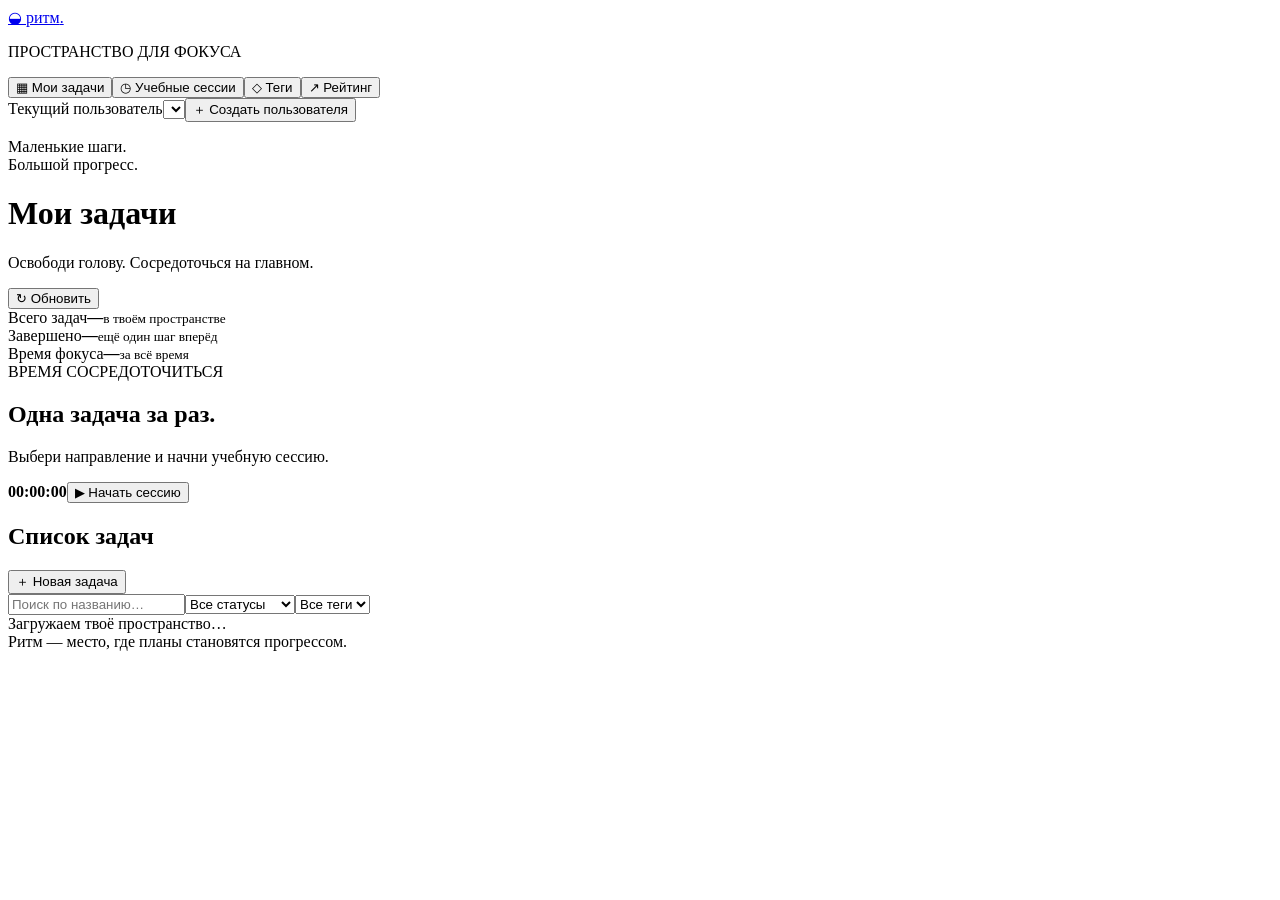
==== src/main/resources/static/index.html @ 42e7f06a "feat: add study time stats by user and tag" ====
<!doctype html>
<html lang="ru">
<head><meta charset="utf-8"><meta name="viewport" content="width=device-width, initial-scale=1"><meta name="theme-color" content="#203b32"><title>Ритм — задачи и время</title><link rel="stylesheet" href="/styles.css"><script src="/app.js" defer></script></head>
<body>
<aside class="sidebar"><a class="brand" href="/">◒ <span>ритм<span class="brand-dot">.</span></span></a><p class="eyebrow">ПРОСТРАНСТВО ДЛЯ ФОКУСА</p><nav aria-label="Разделы"><button data-view="tasks" class="nav active">▦ <span>Мои задачи</span></button><button data-view="sessions" class="nav">◷ <span>Учебные сессии</span></button><button data-view="tags" class="nav">◇ <span>Теги</span></button><button data-view="leaders" class="nav">↗ <span>Рейтинг</span></button></nav><div class="sidebar-bottom"><label for="user-select">Текущий пользователь</label><select id="user-select" aria-label="Текущий пользователь"></select><button id="add-user" class="text-button">＋ Создать пользователя</button><p>Маленькие шаги.<br>Большой прогресс.</p></div></aside>
<main><header><div><p class="eyebrow" id="date-label"></p><h1 id="page-title">Мои задачи</h1><p class="muted" id="page-subtitle">Освободи голову. Сосредоточься на главном.</p></div><button id="refresh" class="secondary">↻ Обновить</button></header><div id="notice" role="status" hidden></div><section class="stats" aria-label="Статистика"><article><span>Всего задач</span><strong id="stat-total">—</strong><small>в твоём пространстве</small></article><article><span>Завершено</span><strong id="stat-done">—</strong><small>ещё один шаг вперёд</small></article><article><span>Время фокуса</span><strong id="stat-time">—</strong><small>за всё время</small></article></section>
<section class="focus"><div><span class="eyebrow">ВРЕМЯ СОСРЕДОТОЧИТЬСЯ</span><h2 id="focus-title">Одна задача за раз.</h2><p id="focus-description">Выбери направление и начни учебную сессию.</p></div><div class="focus-controls"><strong id="timer" aria-live="off">00:00:00</strong><button id="session-action">▶ Начать сессию</button></div></section>
<section class="workspace"><div class="section-heading"><h2 id="section-title">Список задач</h2><button id="create-button" class="primary">＋ Новая задача</button></div><div id="filters"><input id="search" type="search" placeholder="Поиск по названию…" aria-label="Поиск задач"><select id="status-filter" aria-label="Статус"><option value="">Все статусы</option value="CREATED">Новые</option><option value="IN_PROGRESS">В работе</option><option value="DONE">Завершённые</option></select><select id="tag-filter" aria-label="Тег"><option value="">Все теги</option></select></div><div id="content" aria-live="polite"><div class="empty">Загружаем твоё пространство…</div></div></section><footer>Ритм — место, где планы становятся прогрессом.</footer></main>
<dialog id="modal"><form id="editor"><div class="modal-heading"><h2 id="modal-title"></h2><button type="button" id="close-modal" class="icon" aria-label="Закрыть">×</button></div><div id="fields"></div><p id="form-error" role="alert"></p><div class="modal-actions"><button type="button" id="cancel-modal" class="secondary">Отмена</button><button type="submit" id="save-button" class="primary">Сохранить</button></div></form></dialog>
</body></html>
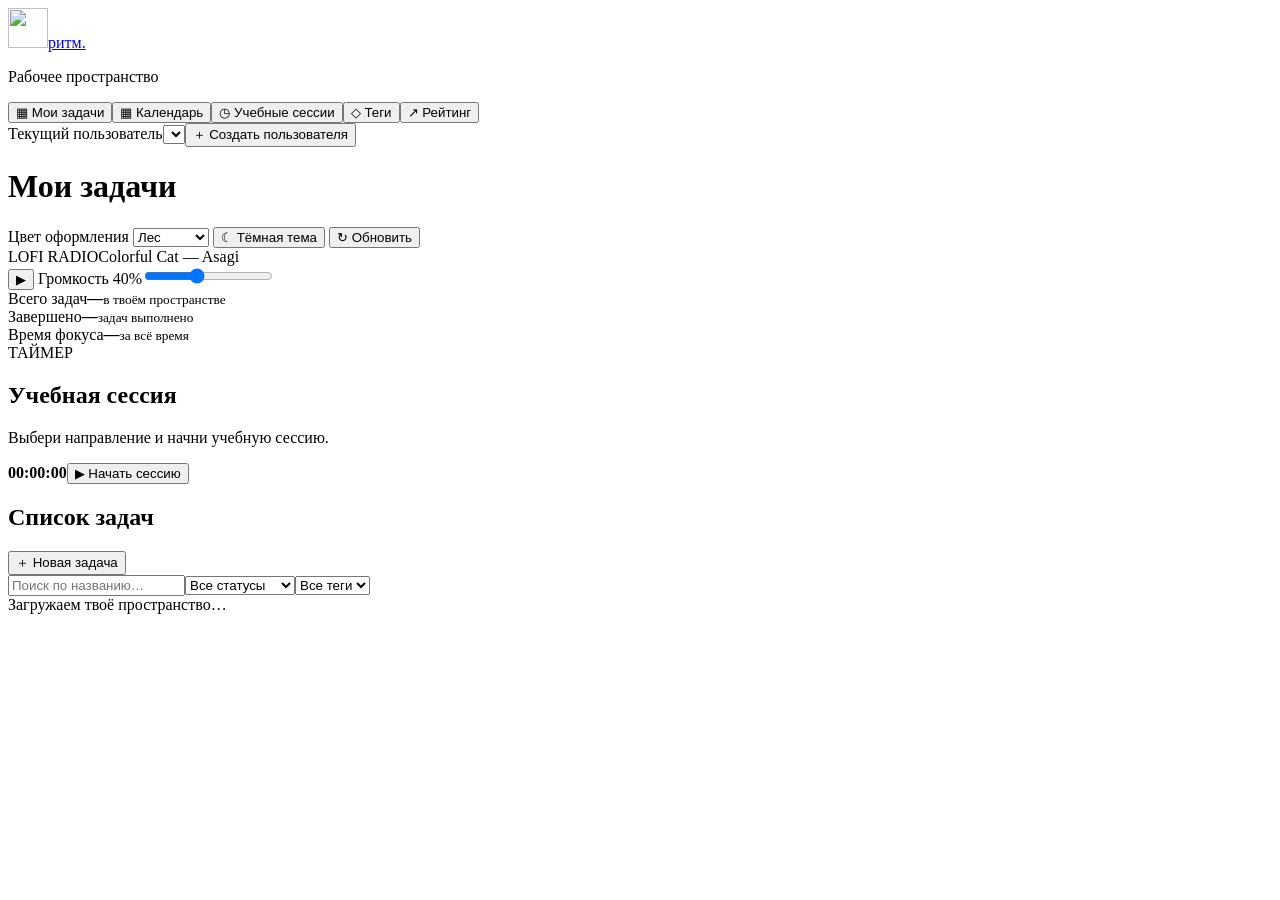
==== commit 1474d0da: "feat: add email login, restrict tasks to owners, and update the web UI" ====
--- a/src/main/resources/static/index.html
+++ b/src/main/resources/static/index.html
@@ -1,10 +1,30 @@
 <!doctype html>
 <html lang="ru">
-<head><meta charset="utf-8"><meta name="viewport" content="width=device-width, initial-scale=1"><meta name="theme-color" content="#203b32"><title>Ритм — задачи и время</title><link rel="stylesheet" href="/styles.css"><script src="/app.js" defer></script></head>
+<head><meta charset="utf-8"><meta name="viewport" content="width=device-width, initial-scale=1"><meta name="theme-color" content="#203b32"><title>Ритм — задачи и время</title><link rel="icon" type="image/svg+xml" href="/logo.svg?v=1"><link rel="stylesheet" href="/styles.css?v=20261118-1"><script src="/app.js?v=20261118-1" defer></script></head>
 <body>
-<aside class="sidebar"><a class="brand" href="/">◒ <span>ритм<span class="brand-dot">.</span></span></a><p class="eyebrow">ПРОСТРАНСТВО ДЛЯ ФОКУСА</p><nav aria-label="Разделы"><button data-view="tasks" class="nav active">▦ <span>Мои задачи</span></button><button data-view="sessions" class="nav">◷ <span>Учебные сессии</span></button><button data-view="tags" class="nav">◇ <span>Теги</span></button><button data-view="leaders" class="nav">↗ <span>Рейтинг</span></button></nav><div class="sidebar-bottom"><label for="user-select">Текущий пользователь</label><select id="user-select" aria-label="Текущий пользователь"></select><button id="add-user" class="text-button">＋ Создать пользователя</button><p>Маленькие шаги.<br>Большой прогресс.</p></div></aside>
-<main><header><div><p class="eyebrow" id="date-label"></p><h1 id="page-title">Мои задачи</h1><p class="muted" id="page-subtitle">Освободи голову. Сосредоточься на главном.</p></div><button id="refresh" class="secondary">↻ Обновить</button></header><div id="notice" role="status" hidden></div><section class="stats" aria-label="Статистика"><article><span>Всего задач</span><strong id="stat-total">—</strong><small>в твоём пространстве</small></article><article><span>Завершено</span><strong id="stat-done">—</strong><small>ещё один шаг вперёд</small></article><article><span>Время фокуса</span><strong id="stat-time">—</strong><small>за всё время</small></article></section>
-<section class="focus"><div><span class="eyebrow">ВРЕМЯ СОСРЕДОТОЧИТЬСЯ</span><h2 id="focus-title">Одна задача за раз.</h2><p id="focus-description">Выбери направление и начни учебную сессию.</p></div><div class="focus-controls"><strong id="timer" aria-live="off">00:00:00</strong><button id="session-action">▶ Начать сессию</button></div></section>
-<section class="workspace"><div class="section-heading"><h2 id="section-title">Список задач</h2><button id="create-button" class="primary">＋ Новая задача</button></div><div id="filters"><input id="search" type="search" placeholder="Поиск по названию…" aria-label="Поиск задач"><select id="status-filter" aria-label="Статус"><option value="">Все статусы</option value="CREATED">Новые</option><option value="IN_PROGRESS">В работе</option><option value="DONE">Завершённые</option></select><select id="tag-filter" aria-label="Тег"><option value="">Все теги</option></select></div><div id="content" aria-live="polite"><div class="empty">Загружаем твоё пространство…</div></div></section><footer>Ритм — место, где планы становятся прогрессом.</footer></main>
+<aside class="sidebar"><a class="brand" href="/"><img class="brand-logo" src="/logo.svg?v=1" alt="" width="40" height="40"><span>ритм<span class="brand-dot">.</span></span></a><p class="sidebar-caption">Рабочее пространство</p><nav aria-label="Разделы"><button data-view="tasks" class="nav active">▦ <span>Мои задачи</span></button><button data-view="calendar" class="nav">▦ <span>Календарь</span></button><button data-view="sessions" class="nav">◷ <span>Учебные сессии</span></button><button data-view="tags" class="nav">◇ <span>Теги</span></button><button data-view="leaders" class="nav">↗ <span>Рейтинг</span></button></nav><div class="sidebar-bottom"><label for="user-select">Текущий пользователь</label><select id="user-select" aria-label="Текущий пользователь"></select><button id="add-user" class="text-button">＋ Создать пользователя</button></div></aside>
+<main><header><div><p class="eyebrow" id="date-label"></p><h1 id="page-title">Мои задачи</h1></div><div class="header-actions">
+  <label class="timer-style-control" for="timer-style">
+    <span>Цвет оформления</span>
+    <select id="timer-style">
+      <option value="forest">Лес</option>
+      <option value="ocean">Океан</option>
+      <option value="lavender">Лаванда</option>
+      <option value="sunset">Закат</option>
+      <option value="rose">Роза</option>
+      <option value="graphite">Графит</option>
+    </select>
+  </label>
+  <button id="theme-toggle" class="secondary" type="button" aria-label="Включить тёмную тему" aria-pressed="false">☾ Тёмная тема</button>
+  <button id="refresh" class="secondary">↻ Обновить</button>
+  <div class="lofi-player" role="group" aria-label="Lofi-плеер">
+    <div class="lofi-track"><span class="eyebrow">LOFI RADIO</span><span>Colorful Cat — Asagi</span></div>
+    <button id="lofi-toggle" class="secondary" type="button" aria-label="Включить lofi" aria-pressed="false">▶</button>
+    <label class="lofi-volume" for="lofi-volume">Громкость <output id="lofi-volume-value">40%</output><input id="lofi-volume" type="range" min="0" max="100" value="40" aria-label="Громкость lofi"></label>
+    <audio id="lofi-audio" src="/audio/Colorful%20Cat%20-%20Asagi.mp3" loop preload="none"></audio>
+  </div>
+</div></header><div id="notice" role="status" hidden></div><section class="stats" aria-label="Статистика"><article><span>Всего задач</span><strong id="stat-total">—</strong><small>в твоём пространстве</small></article><article><span>Завершено</span><strong id="stat-done">—</strong><small>задач выполнено</small></article><article><span>Время фокуса</span><strong id="stat-time">—</strong><small>за всё время</small></article></section>
+<section class="focus"><div><span class="eyebrow">ТАЙМЕР</span><h2 id="focus-title">Учебная сессия</h2><p id="focus-description">Выбери направление и начни учебную сессию.</p></div><div class="focus-controls"><p id="pomodoro-status" role="status"></p><strong id="timer" aria-live="off">00:00:00</strong><button id="session-action">▶ Начать сессию</button></div></section>
+<section class="workspace"><div class="section-heading"><h2 id="section-title">Список задач</h2><button id="create-button" class="primary">＋ Новая задача</button></div><div id="filters"><input id="search" type="search" placeholder="Поиск по названию…" aria-label="Поиск задач"><select id="status-filter" aria-label="Статус"><option value="">Все статусы</option value="CREATED">Новые</option><option value="IN_PROGRESS">В работе</option><option value="DONE">Завершённые</option></select><select id="tag-filter" aria-label="Тег"><option value="">Все теги</option></select></div><div id="content" aria-live="polite"><div class="empty">Загружаем твоё пространство…</div></div></section></main>
 <dialog id="modal"><form id="editor"><div class="modal-heading"><h2 id="modal-title"></h2><button type="button" id="close-modal" class="icon" aria-label="Закрыть">×</button></div><div id="fields"></div><p id="form-error" role="alert"></p><div class="modal-actions"><button type="button" id="cancel-modal" class="secondary">Отмена</button><button type="submit" id="save-button" class="primary">Сохранить</button></div></form></dialog>
 </body></html>
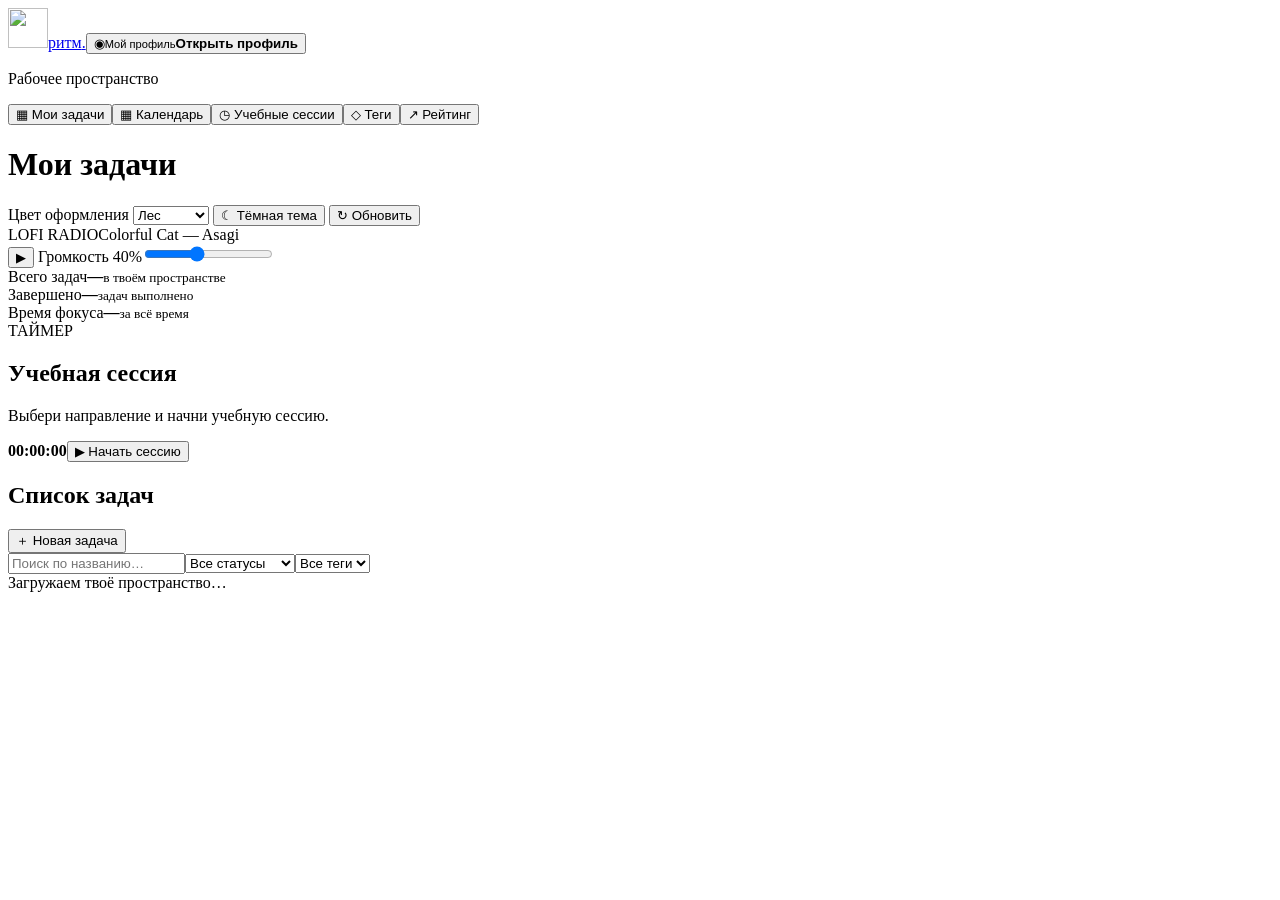
==== commit 6ff4e50b: "feat: scope tags and study sessions to the current user and add account UI" ====
--- a/src/main/resources/static/index.html
+++ b/src/main/resources/static/index.html
@@ -1,8 +1,8 @@
 <!doctype html>
 <html lang="ru">
-<head><meta charset="utf-8"><meta name="viewport" content="width=device-width, initial-scale=1"><meta name="theme-color" content="#203b32"><title>Ритм — задачи и время</title><link rel="icon" type="image/svg+xml" href="/logo.svg?v=1"><link rel="stylesheet" href="/styles.css?v=20261118-1"><script src="/app.js?v=20261118-1" defer></script></head>
+<head><meta charset="utf-8"><meta name="viewport" content="width=device-width, initial-scale=1"><meta name="theme-color" content="#203b32"><title>Ритм — задачи и время</title><link rel="icon" type="image/svg+xml" href="/logo.svg?v=1"><link rel="stylesheet" href="/styles.css?v=account-1"><script src="/api.js" defer></script><script src="/app.js?v=account-1" defer></script></head>
 <body>
-<aside class="sidebar"><a class="brand" href="/"><img class="brand-logo" src="/logo.svg?v=1" alt="" width="40" height="40"><span>ритм<span class="brand-dot">.</span></span></a><p class="sidebar-caption">Рабочее пространство</p><nav aria-label="Разделы"><button data-view="tasks" class="nav active">▦ <span>Мои задачи</span></button><button data-view="calendar" class="nav">▦ <span>Календарь</span></button><button data-view="sessions" class="nav">◷ <span>Учебные сессии</span></button><button data-view="tags" class="nav">◇ <span>Теги</span></button><button data-view="leaders" class="nav">↗ <span>Рейтинг</span></button></nav><div class="sidebar-bottom"><label for="user-select">Текущий пользователь</label><select id="user-select" aria-label="Текущий пользователь"></select><button id="add-user" class="text-button">＋ Создать пользователя</button></div></aside>
+<aside class="sidebar"><a class="brand" href="/"><img class="brand-logo" src="/logo.svg?v=1" alt="" width="40" height="40"><span>ритм<span class="brand-dot">.</span></span></a><button type="button" id="profile-open" class="account-link"><span class="account-avatar" aria-hidden="true">◉</span><span><small>Мой профиль</small><strong id="profile-name">Открыть профиль</strong></span></button><p class="sidebar-caption">Рабочее пространство</p><nav aria-label="Разделы"><button data-view="tasks" class="nav active">▦ <span>Мои задачи</span></button><button data-view="calendar" class="nav">▦ <span>Календарь</span></button><button data-view="sessions" class="nav">◷ <span>Учебные сессии</span></button><button data-view="tags" class="nav">◇ <span>Теги</span></button><button data-view="leaders" class="nav">↗ <span>Рейтинг</span></button></nav></aside>
 <main><header><div><p class="eyebrow" id="date-label"></p><h1 id="page-title">Мои задачи</h1></div><div class="header-actions">
   <label class="timer-style-control" for="timer-style">
     <span>Цвет оформления</span>
@@ -27,4 +27,11 @@
 <section class="focus"><div><span class="eyebrow">ТАЙМЕР</span><h2 id="focus-title">Учебная сессия</h2><p id="focus-description">Выбери направление и начни учебную сессию.</p></div><div class="focus-controls"><p id="pomodoro-status" role="status"></p><strong id="timer" aria-live="off">00:00:00</strong><button id="session-action">▶ Начать сессию</button></div></section>
 <section class="workspace"><div class="section-heading"><h2 id="section-title">Список задач</h2><button id="create-button" class="primary">＋ Новая задача</button></div><div id="filters"><input id="search" type="search" placeholder="Поиск по названию…" aria-label="Поиск задач"><select id="status-filter" aria-label="Статус"><option value="">Все статусы</option value="CREATED">Новые</option><option value="IN_PROGRESS">В работе</option><option value="DONE">Завершённые</option></select><select id="tag-filter" aria-label="Тег"><option value="">Все теги</option></select></div><div id="content" aria-live="polite"><div class="empty">Загружаем твоё пространство…</div></div></section></main>
 <dialog id="modal"><form id="editor"><div class="modal-heading"><h2 id="modal-title"></h2><button type="button" id="close-modal" class="icon" aria-label="Закрыть">×</button></div><div id="fields"></div><p id="form-error" role="alert"></p><div class="modal-actions"><button type="button" id="cancel-modal" class="secondary">Отмена</button><button type="submit" id="save-button" class="primary">Сохранить</button></div></form></dialog>
+<dialog id="account-dialog" aria-labelledby="account-name">
+  <div class="modal-heading"><h2 id="account-name">Профиль</h2><button type="button" id="account-close" class="icon" aria-label="Закрыть">×</button></div>
+  <p id="account-email"></p>
+  <dl id="account-stats"><dt>Задач завершено</dt><dd id="account-done"></dd><dt>Сессий завершено</dt><dd id="account-sessions"></dd><dt>Время занятий</dt><dd id="account-duration"></dd></dl>
+  <p id="account-error" role="alert"></p>
+  <button type="button" id="account-logout" class="secondary">Выйти из аккаунта</button>
+</dialog>
 </body></html>
